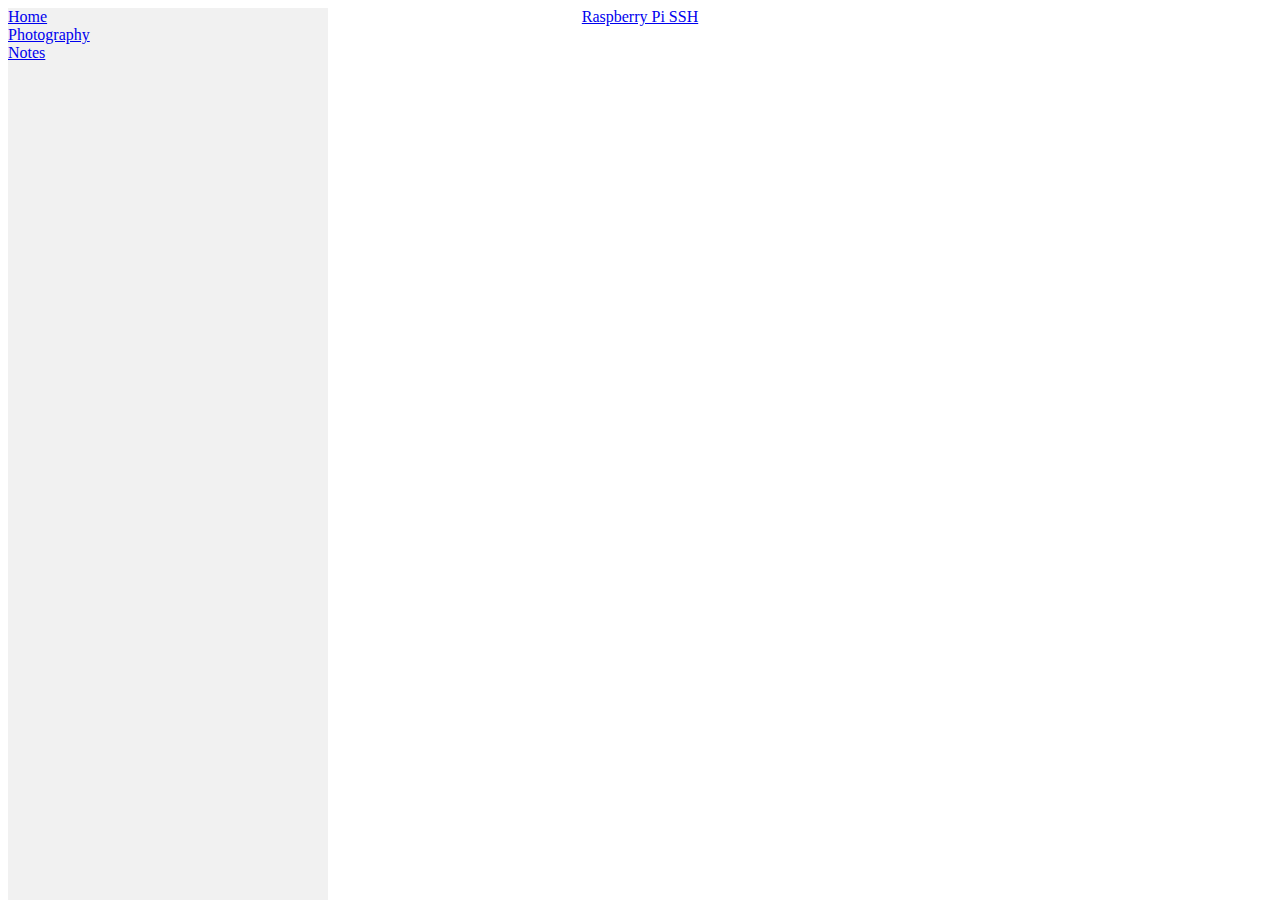
==== notes/notes.html @ 0ed20028 "added photography, notes, home" ====
<!DOCTYPE html>
<html>
<head>
	<link rel="stylesheet" type="text/css" href="../css/style.css">
    <title>Matthew Lind's Notes</title>
</head>
<body>
	<ul class="sidebar">
      <li><a href="../index.html">Home</a></li>
      <li><a href="../photography/photography.html">Photography</a></li>
      <li><a href="../notes/notes.html">Notes</a></li>
    </ul>
    <div class="notes-div"><a href="raspi_ssh.html">Raspberry Pi SSH</a></div>
</body>
</html>
---- css/style.css ----
body
{
    font-family: "verdana";
}

.notes-div
{
    text-align: center;
    width: auto;
    height: auto;
}

.sidebar
{
    list-style-type: none;
    margin: 0;
    padding: 0;
    width: 25%;
    background-color: #f1f1f1;
    height: 100%; /* Full height */
    position: fixed; /* Make it stick, even on scroll */
    overflow: auto; /* Enable scrolling if the sidenav has too much content */
}
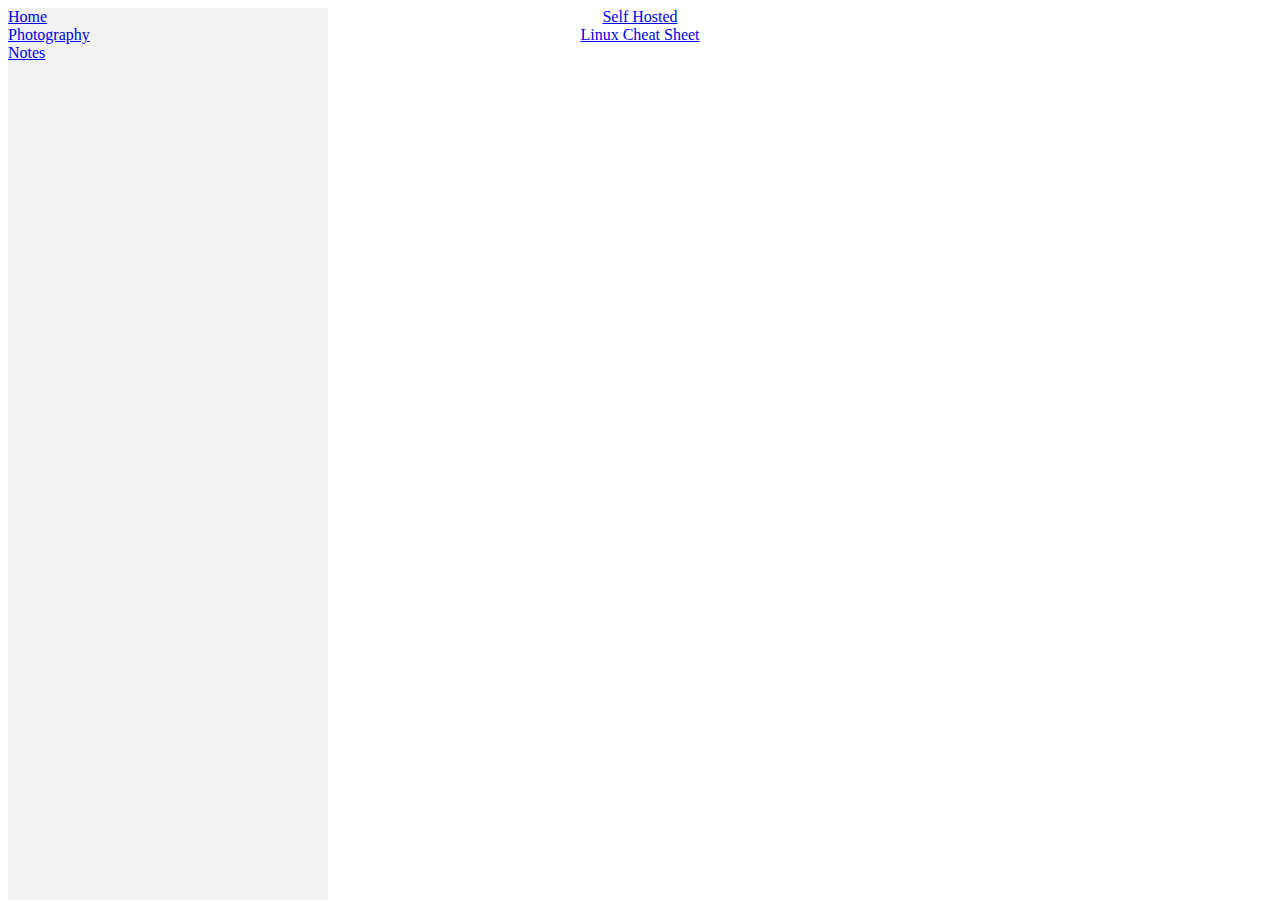
==== commit 10000e43: "added new notes" ====
--- a/notes/notes.html
+++ b/notes/notes.html
@@ -10,6 +10,7 @@
       <li><a href="../photography/photography.html">Photography</a></li>
       <li><a href="../notes/notes.html">Notes</a></li>
     </ul>
-    <div class="notes-div"><a href="raspi_ssh.html">Raspberry Pi SSH</a></div>
+    <div class="notes-div"><a href="self_hosted.html">Self Hosted</a></div>
+    <div class="notes-div"><a href="linux_cheat_sheet.html">Linux Cheat Sheet</a></div>
 </body>
 </html>